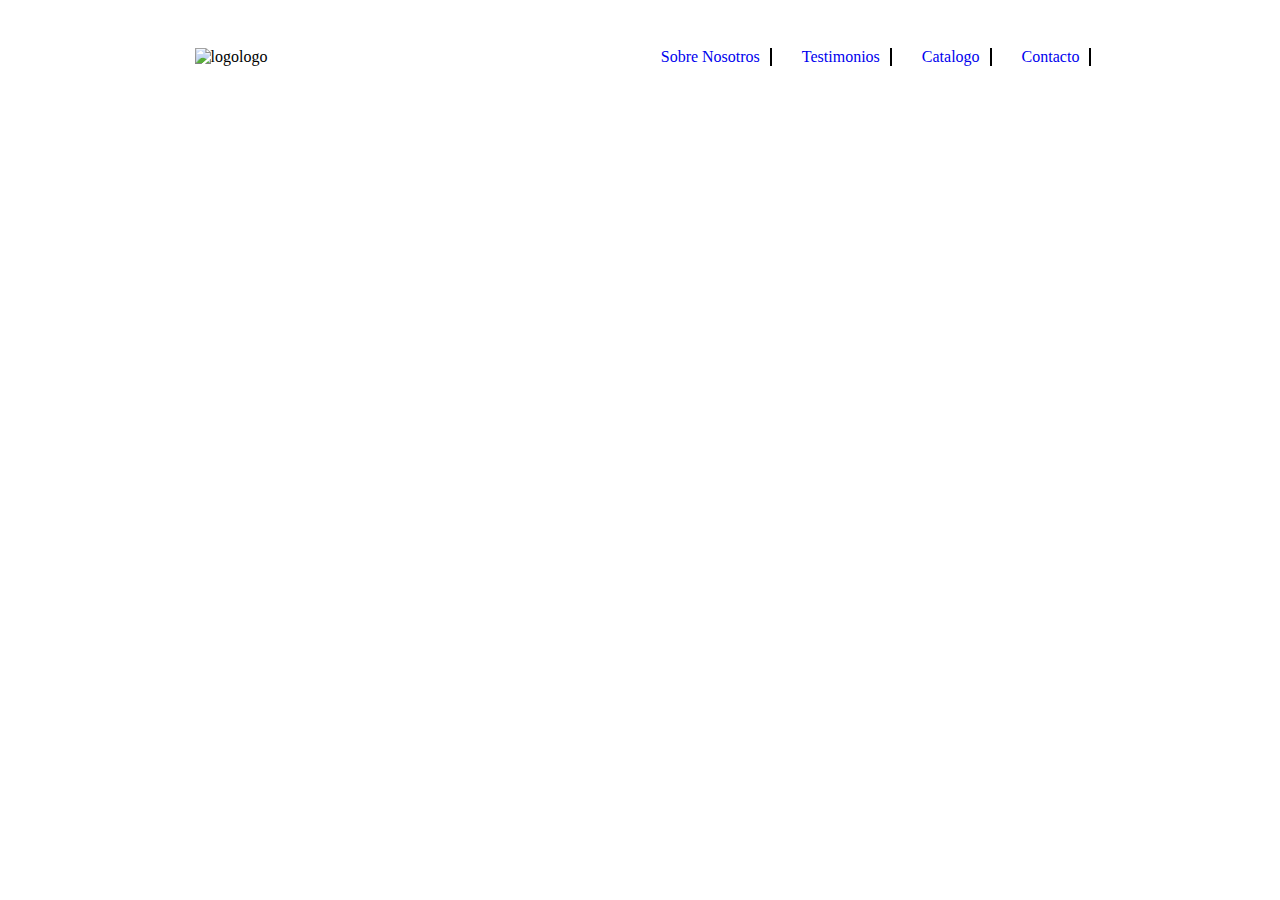
==== html/catalogo.html @ 32ffd300 "Se completo la seccion de contacto" ====
<!DOCTYPE html>
<html lang="es">
<head>
    <meta charset="UTF-8">
    <meta name="viewport" content="width=device-width, initial-scale=1.0">
    <title>Titulo</title>
    <link rel="stylesheet" href="../css/estilos.css">
</head>
<body>
    <header>
        <section><p><img src="img/logo.png" alt="logo">logo</p></section>
        <nav>
            <ul>
                <li><a href="sobre-nosotros.html">Sobre Nosotros</a></li>
                <li><a href="testimonios.html">Testimonios</a></li>
                <li><a href="catalogo.html">Catalogo</a></li>
                <li><a href="contacto.html">Contacto</a></li>
            </ul>
        </nav>
    </header>

    <main>
        
    </main>
</body>
</html>
---- css/estilos.css ----
*{
    margin: 0;
    padding: 0;
}

header{
    display: flex;
    justify-content: space-around;
    align-items: center;
    margin-top: 2rem;
}

nav ul{
    display: flex;

}
ul li{
    list-style: none;
    margin: 0 10px;
    border-right: solid black 2px;
    padding: 0 10px;
}
ul li a{
    text-decoration: none;
}

main{
    display: flex;
    align-items: center;
}
main div {
    width: 50%;
    margin: 2rem 0;
    padding: auto;
}

.principal{
    padding: 2rem;
    margin: 2rem;
}

.principal button{
    border: solid black 2px;
    border-radius: 3px;
    padding: 0.5rem;
    margin: 0.5rem;
}
.principal p{
    margin: 1rem;
}
.principal div img {
    width: 80%;
    margin: 0 auto;
}




/***************** CONTACTO ********************/

h1{
    font-size: 2rem;
    text-align: center;
    margin: 2rem;
}
p{
    font-size: 1rem;
    margin: 1rem;
}
form{
    display: flex;
    flex-direction: column;
    align-items: center;
    margin: 2rem;
}
form input, textarea{
    width: 50%;
    margin: 0.5rem;
    padding: 0.5rem;
    border: solid black 2px;
    border-radius: 3px;
}

form button{
    width: 50%;
    margin: 0.5rem;
    padding: 0.5rem;
    border: solid black 2px;
    border-radius: 3px;
    background-color: #000;
    color: #fff;
    font-weight: bold;
}

/****************** TESTIMONIOS ******************/
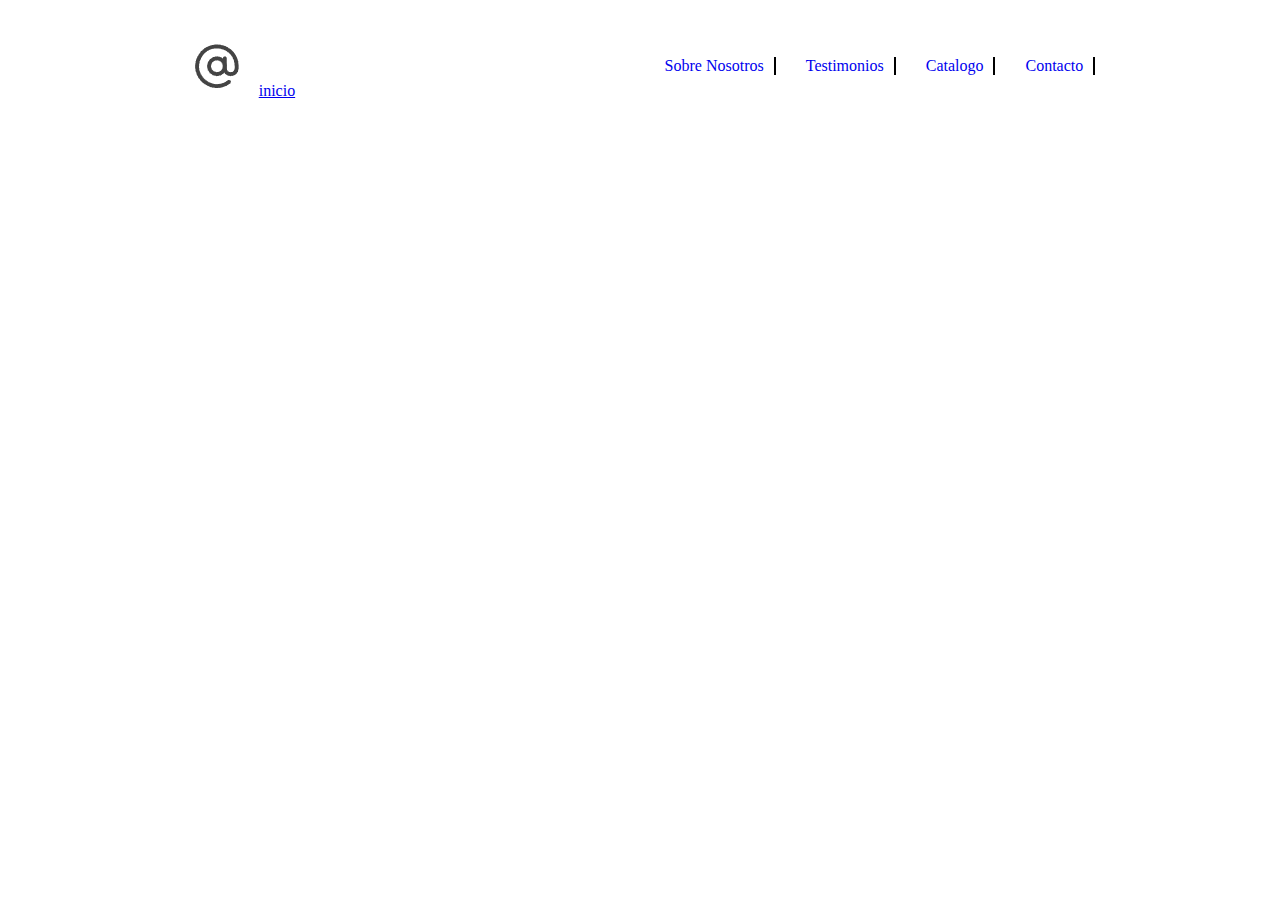
==== commit 48532e53: "se completo la seccion de testimonios" ====
--- a/html/catalogo.html
+++ b/html/catalogo.html
@@ -8,7 +8,7 @@
 </head>
 <body>
     <header>
-        <section><p><img src="img/logo.png" alt="logo">logo</p></section>
+        <section><a href="../index.html"><img src="../img/logo.png" alt="logo">inicio</a></section>
         <nav>
             <ul>
                 <li><a href="sobre-nosotros.html">Sobre Nosotros</a></li>
--- a/css/estilos.css
+++ b/css/estilos.css
@@ -44,6 +44,9 @@
     border-radius: 3px;
     padding: 0.5rem;
     margin: 0.5rem;
+}
+.botones{
+    padding: 0 auto;
 }
 .principal p{
     margin: 1rem;
@@ -93,3 +96,10 @@
 }
 
 /****************** TESTIMONIOS ******************/
+.testimonio{
+    display: flex;
+    flex-direction: column;
+    justify-content: space-around;
+    align-items: center;
+    margin: 2rem;
+}